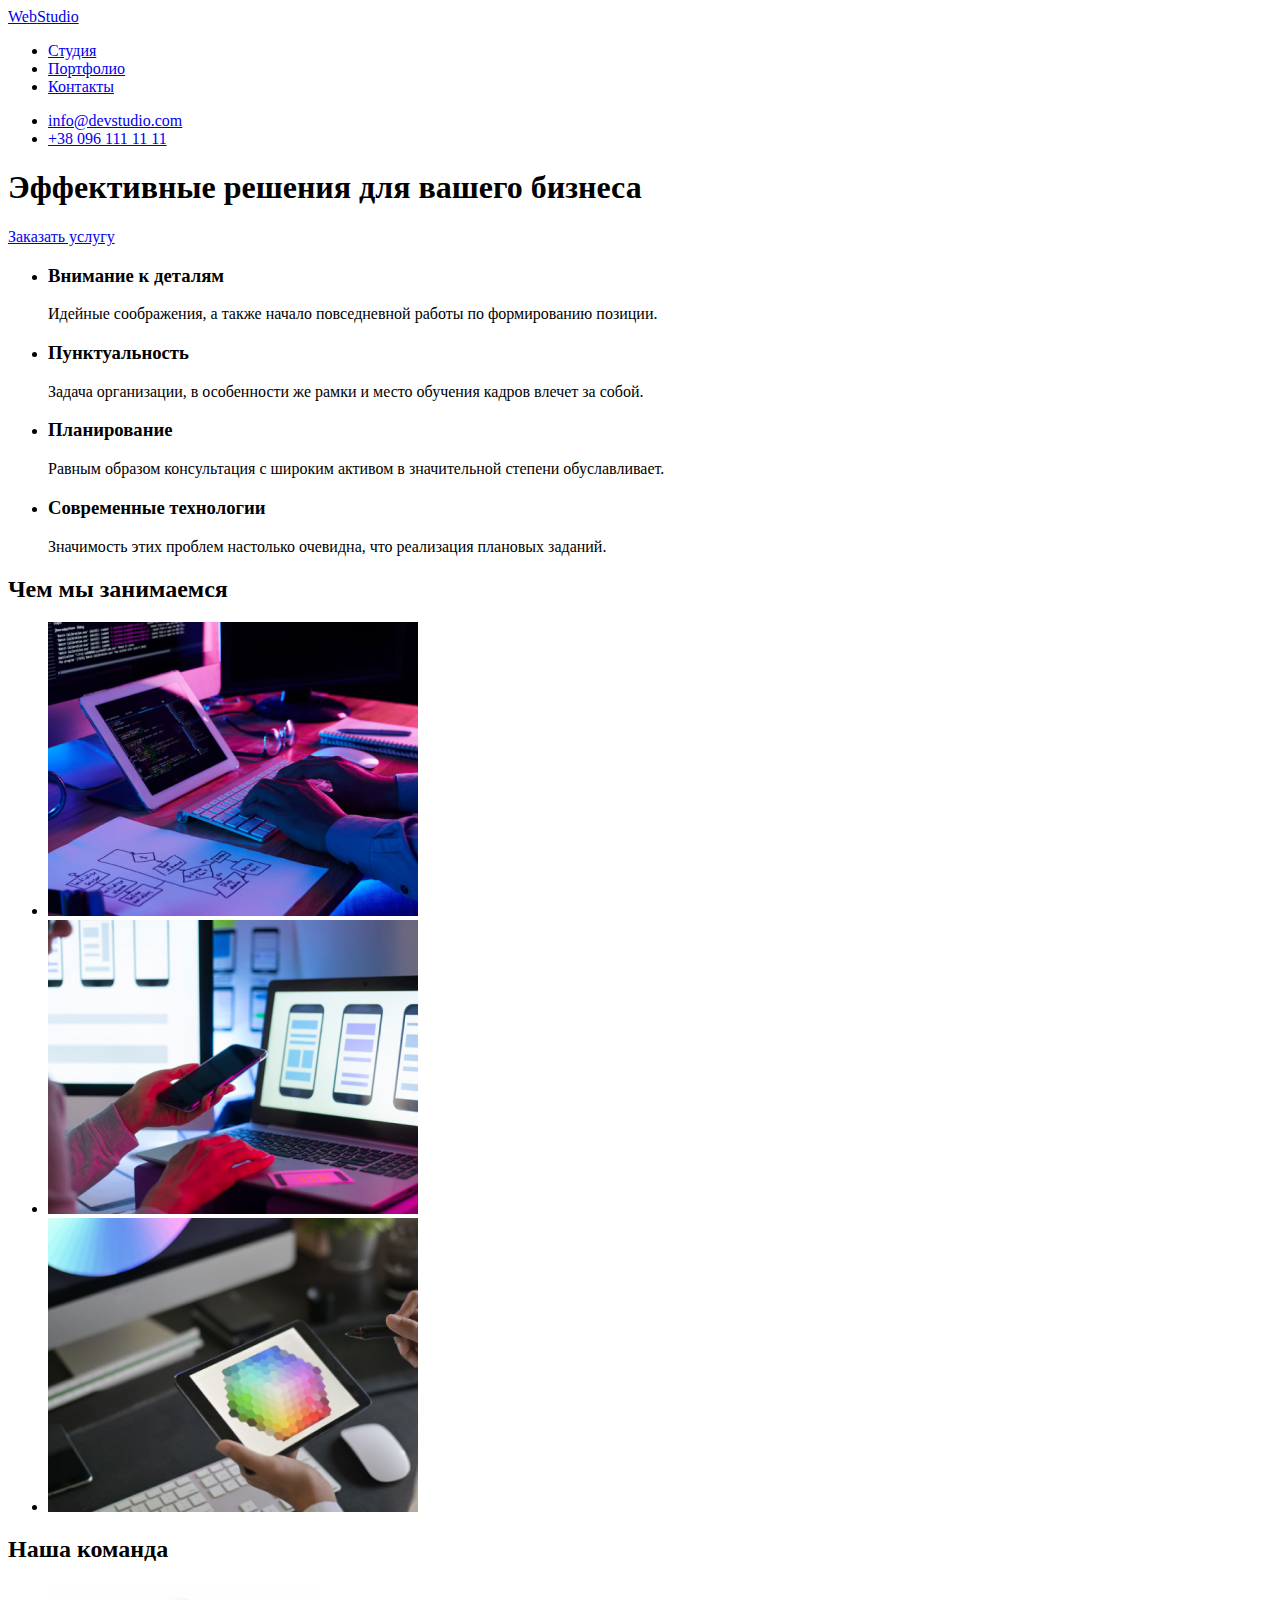
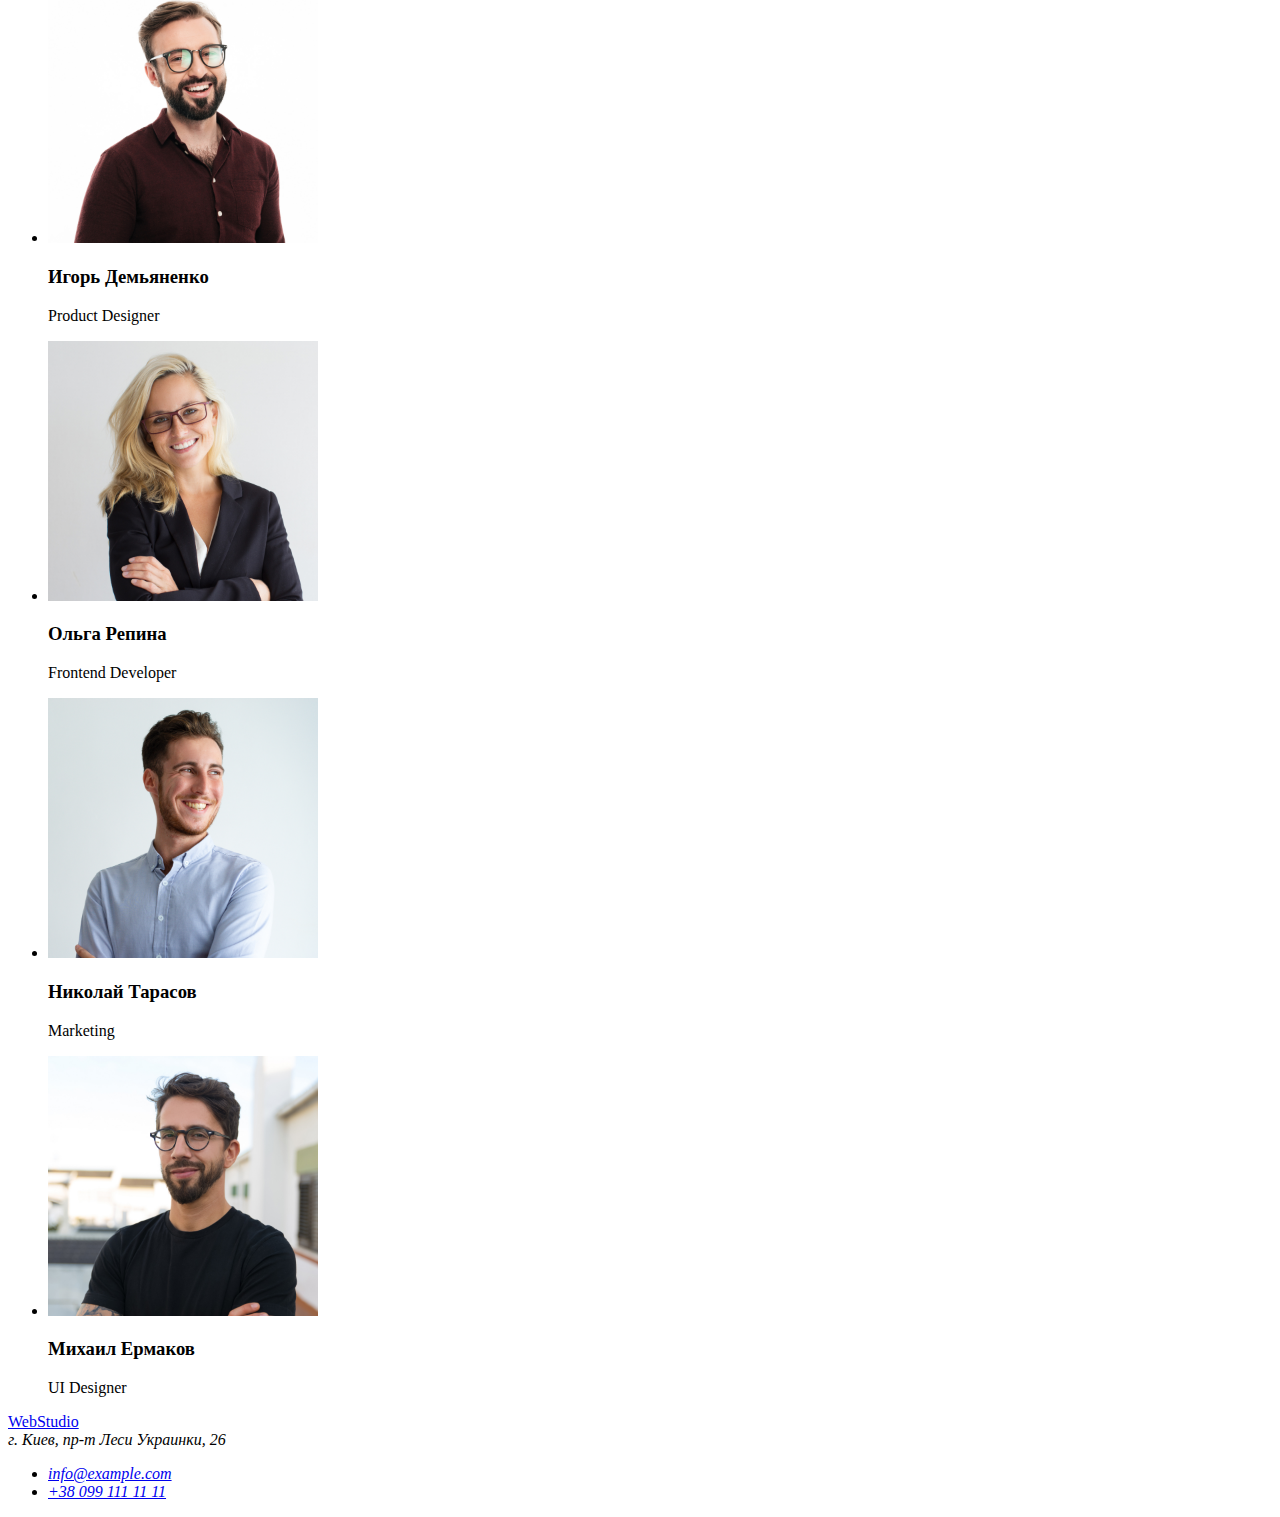
==== index.html @ 5f682573 "добавляет разметку страницы портфолио" ====
<!DOCTYPE html>
<html lang="ru">
  <head>
    <meta charset="UTF-8" />
    <meta http-equiv="X-UA-Compatible" content="IE=Edge" />
    <title>Главная</title>
  </head>

  <body>
    <header>
      <nav>
        <a href="#"><span>Web</span>Studio</a>
        <ul>
          <li><a href="#">Студия</a></li>
          <li><a href="./portfolio.html" target="_blank">Портфолио</a></li>
          <li><a href="#">Контакты</a></li>
        </ul>
      </nav>
      <ul>
        <li><a href="mailto:info@devstudio.com">info@devstudio.com</a></li>
        <li><a href="tel:+380961111111">+38 096 111 11 11</a></li>
      </ul>
    </header>

    <main>
      <!--герой-->
      <section>
        <h1>Эффективные решения для вашего бизнеса</h1>
        <a href="#">Заказать услугу</a>
      </section>

      <!--преимущества-->
      <section>
        <ul>
          <li>
            <h3>Внимание к деталям</h3>
            <p>
              Идейные соображения, а также начало повседневной работы по
              формированию позиции.
            </p>
          </li>
          <li>
            <h3>Пунктуальность</h3>
            <p>
              Задача организации, в особенности же рамки и место обучения кадров
              влечет за собой.
            </p>
          </li>
          <li>
            <h3>Планирование</h3>
            <p>
              Равным образом консультация с широким активом в значительной
              степени обуславливает.
            </p>
          </li>
          <li>
            <h3>Современные технологии</h3>
            <p>
              Значимость этих проблем настолько очевидна, что реализация
              плановых заданий.
            </p>
          </li>
        </ul>
      </section>

      <!--услуги-->
      <section>
        <h2>Чем мы занимаемся</h2>
        <ul>
          <li>
            <img
              src="./images/we-doing-1.jpg"
              alt="рабочий стол разработчика, который пишет код"
              width="370"
              height="294"
            />
          </li>
          <li>
            <img
              src="./images/we-doing-2.jpg"
              alt="мобильный телефон в руках"
              width="370"
              height="294"
            />
          </li>
          <li>
            <img
              src="./images/we-doing-3.jpg"
              alt="планшет с изображением палитры цветов"
              width="370"
              height="294"
            />
          </li>
        </ul>
      </section>

      <!--команда-->
      <section>
        <h2>Наша команда</h2>
        <ul>
          <li>
            <img
              src="./images/our-team-product-designer-1.jpg"
              alt="фото Игоря Демьяненко"
              width="270"
              height="260"
            />
            <h3>Игорь Демьяненко</h3>
            <p lang="en">Product Designer</p>
          </li>
          <li>
            <img
              src="./images/our-team-frontend-developer-2.jpg"
              alt="фото Ольги Репиной"
              width="270"
              height="260"
            />
            <h3>Ольга Репина</h3>
            <p lang="en">Frontend Developer</p>
          </li>
          <li>
            <img
              src="./images/our-team-marketing-3.jpg"
              alt="фото Николая Тарасова"
              width="270"
              height="260"
            />
            <h3>Николай Тарасов</h3>
            <p lang="en">Marketing</p>
          </li>
          <li>
            <img
              src="./images/our-team-ui-designer-4.jpg"
              alt="фото Михаила Ермакова"
              width="270"
              height="260"
            />
            <h3>Михаил Ермаков</h3>
            <p lang="en">UI Designer</p>
          </li>
        </ul>
      </section>
    </main>

    <footer>
      <div>
        <a href="#"><span>Web</span>Studio</a>
        <address>
          г. Киев, пр-т Леси Украинки, 26
          <ul>
            <li><a href="mailto:info@example.com">info@example.com</a></li>
            <li><a href="tel:+380991111111">+38 099 111 11 11</a></li>
          </ul>
        </address>
      </div>
    </footer>
  </body>
</html>
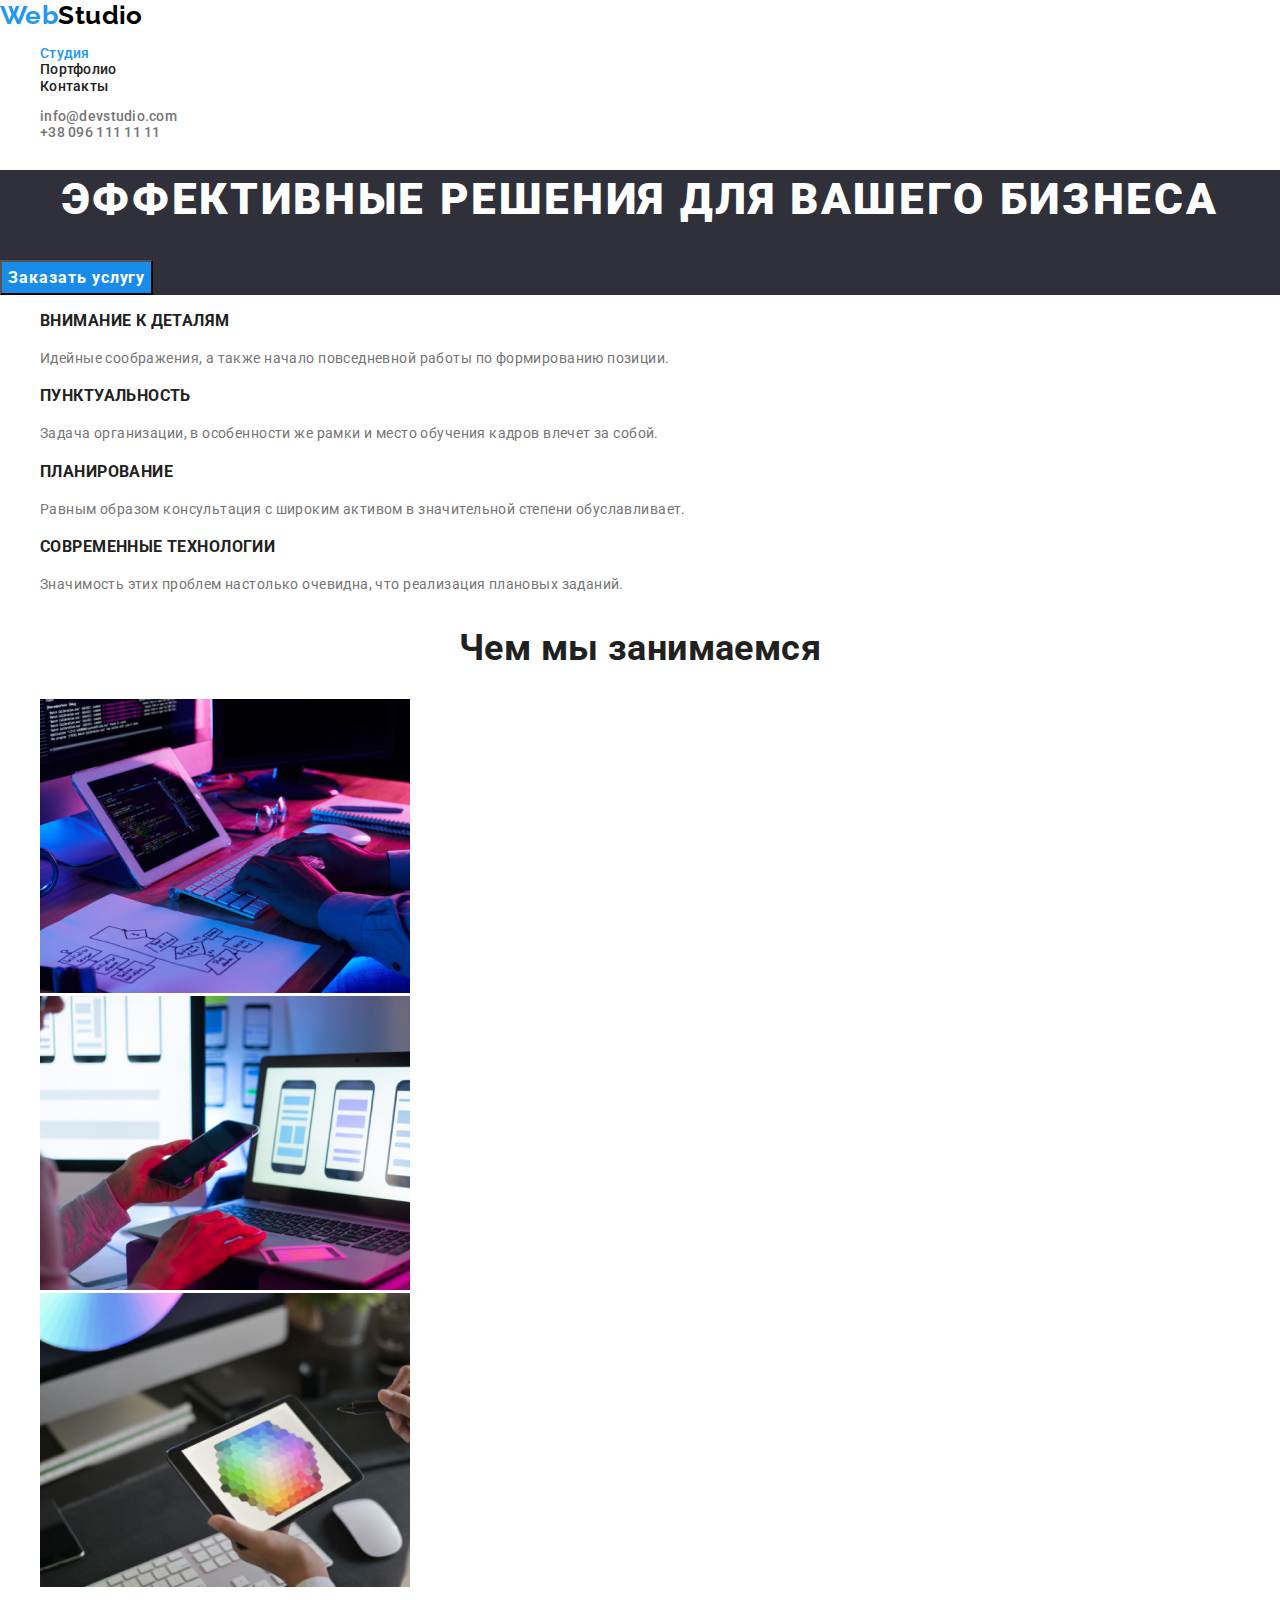
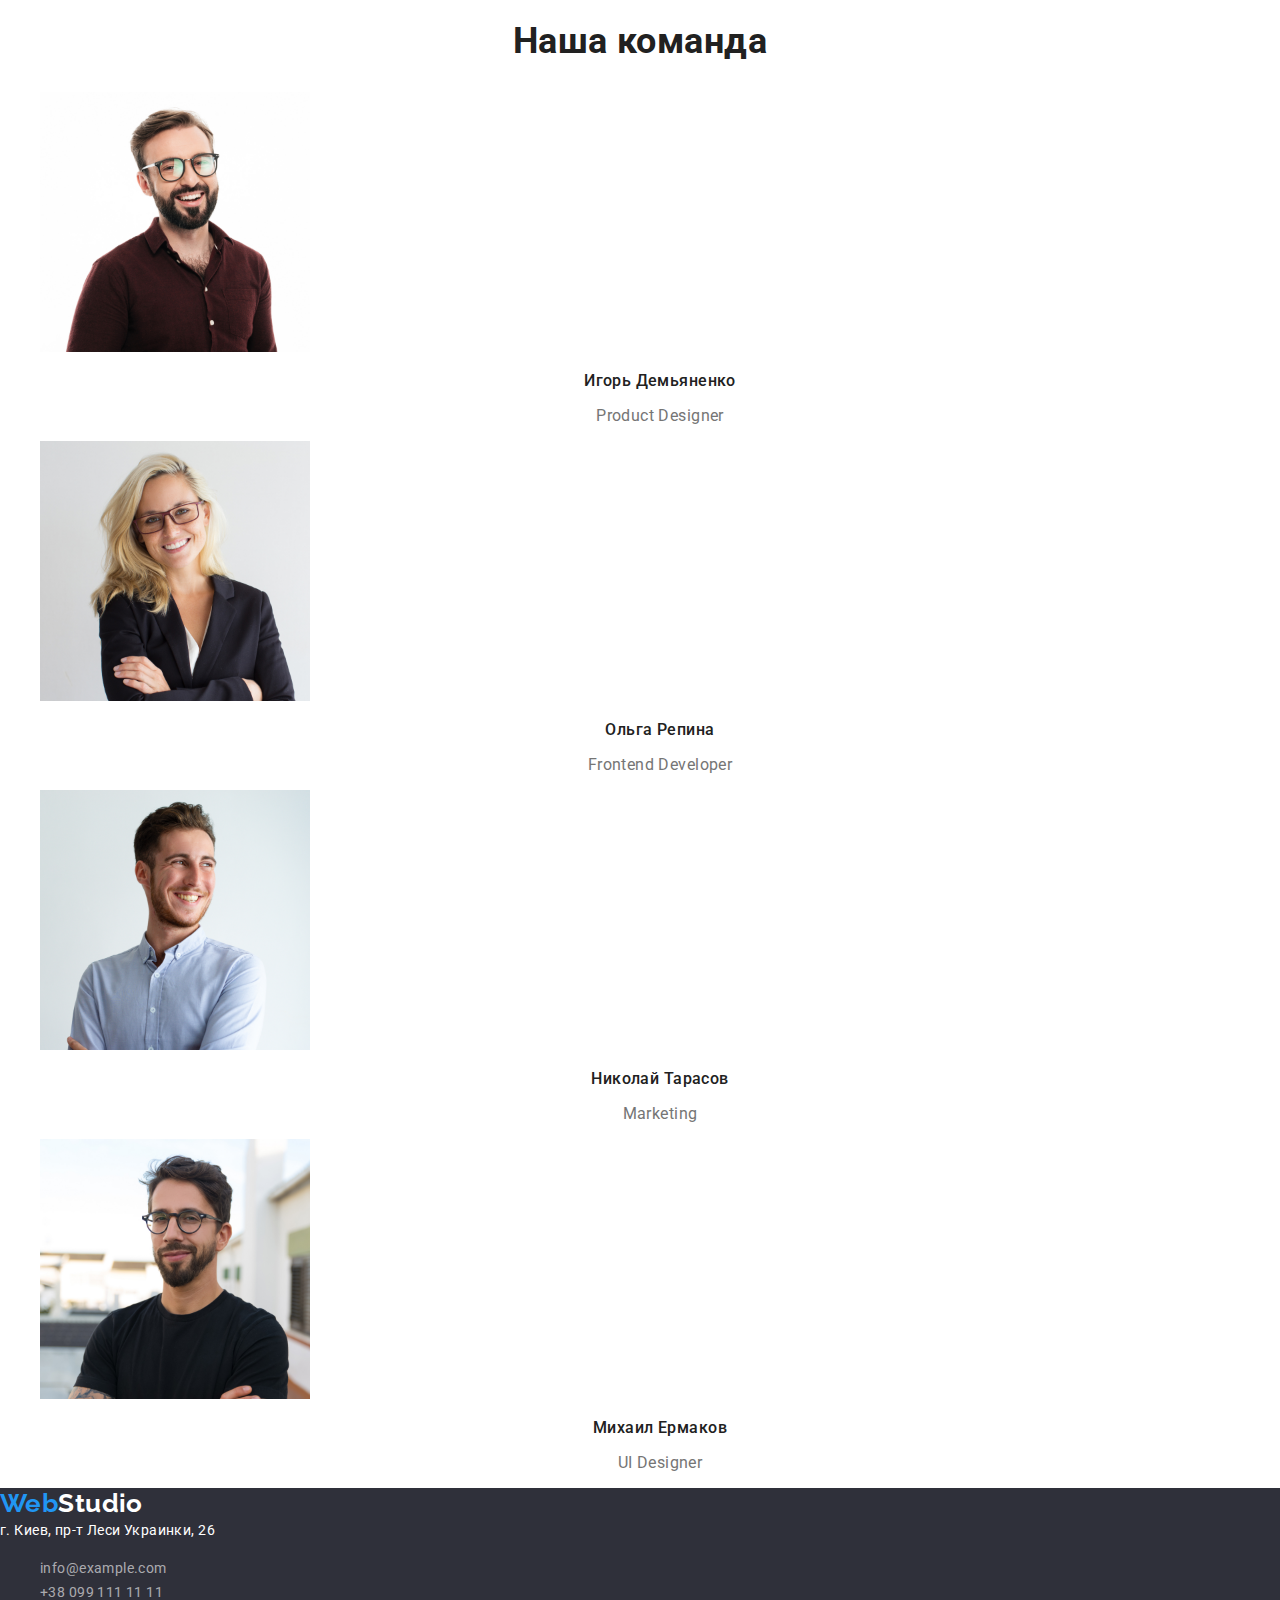
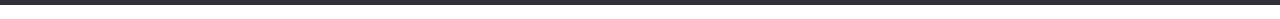
==== commit 4f9dedef: "добавляет стилизацию" ====
--- a/index.html
+++ b/index.html
@@ -4,58 +4,61 @@
     <meta charset="UTF-8" />
     <meta http-equiv="X-UA-Compatible" content="IE=Edge" />
     <title>Главная</title>
+    <link href="https://fonts.googleapis.com/css2?family=Raleway:wght@700&family=Roboto:wght@400;500;700;900&display=swap" rel="stylesheet">
+    <link rel="stylesheet" href="./css/normalize.css" />
+    <link rel="stylesheet" href="./css/styles.css" />
   </head>
 
   <body>
     <header>
       <nav>
-        <a href="#"><span>Web</span>Studio</a>
-        <ul>
-          <li><a href="#">Студия</a></li>
-          <li><a href="./portfolio.html" target="_blank">Портфолио</a></li>
-          <li><a href="#">Контакты</a></li>
+        <a class="logo link" href="#"><span class="logo-accent">Web</span>Studio</a>
+        <ul class="site-nav list">
+          <li><a class="item link open-page" href="#">Студия</a></li>
+          <li><a class="item link" href="./portfolio.html" target="_blank">Портфолио</a></li>
+          <li><a class="item link" href="#">Контакты</a></li>
         </ul>
       </nav>
-      <ul>
-        <li><a href="mailto:info@devstudio.com">info@devstudio.com</a></li>
-        <li><a href="tel:+380961111111">+38 096 111 11 11</a></li>
+      <ul class="contact-link list">
+        <li><a class="item link" href="mailto:info@devstudio.com">info@devstudio.com</a></li>
+        <li><a class="item link" href="tel:+380961111111">+38 096 111 11 11</a></li>
       </ul>
     </header>
 
     <main>
       <!--герой-->
-      <section>
-        <h1>Эффективные решения для вашего бизнеса</h1>
-        <a href="#">Заказать услугу</a>
+      <section class="hero draft-bg">
+        <h1 class="hero-title title">Эффективные решения для вашего бизнеса</h1>
+        <button class="btn-primary" type="button">Заказать услугу</button>
       </section>
 
       <!--преимущества-->
-      <section>
-        <ul>
+      <section  class="section features">
+        <ul class="list">
           <li>
-            <h3>Внимание к деталям</h3>
-            <p>
+            <h3 class="features-title title">Внимание к деталям</h3>
+            <p class="features-text">
               Идейные соображения, а также начало повседневной работы по
               формированию позиции.
             </p>
           </li>
           <li>
-            <h3>Пунктуальность</h3>
-            <p>
+            <h3 class="features-title title">Пунктуальность</h3>
+            <p class="features-text">
               Задача организации, в особенности же рамки и место обучения кадров
               влечет за собой.
             </p>
           </li>
           <li>
-            <h3>Планирование</h3>
-            <p>
+            <h3 class="features-title title">Планирование</h3>
+            <p class="features-text">
               Равным образом консультация с широким активом в значительной
               степени обуславливает.
             </p>
           </li>
           <li>
-            <h3>Современные технологии</h3>
-            <p>
+            <h3 class="features-title title">Современные технологии</h3>
+            <p class="features-text">
               Значимость этих проблем настолько очевидна, что реализация
               плановых заданий.
             </p>
@@ -64,9 +67,9 @@
       </section>
 
       <!--услуги-->
-      <section>
-        <h2>Чем мы занимаемся</h2>
-        <ul>
+      <section  class="section services">
+        <h2  class="section-title title">Чем мы занимаемся</h2>
+        <ul class="list">
           <li>
             <img
               src="./images/we-doing-1.jpg"
@@ -95,9 +98,9 @@
       </section>
 
       <!--команда-->
-      <section>
-        <h2>Наша команда</h2>
-        <ul>
+      <section  class="section team">
+        <h2 class="section-title title">Наша команда</h2>
+        <ul class="list">
           <li>
             <img
               src="./images/our-team-product-designer-1.jpg"
@@ -105,8 +108,8 @@
               width="270"
               height="260"
             />
-            <h3>Игорь Демьяненко</h3>
-            <p lang="en">Product Designer</p>
+            <h3 class="team-title title">Игорь Демьяненко</h3>
+            <p class="team-text" lang="en">Product Designer</p>
           </li>
           <li>
             <img
@@ -115,8 +118,8 @@
               width="270"
               height="260"
             />
-            <h3>Ольга Репина</h3>
-            <p lang="en">Frontend Developer</p>
+            <h3 class="team-title title">Ольга Репина</h3>
+            <p class="team-text" lang="en">Frontend Developer</p>
           </li>
           <li>
             <img
@@ -125,8 +128,8 @@
               width="270"
               height="260"
             />
-            <h3>Николай Тарасов</h3>
-            <p lang="en">Marketing</p>
+            <h3 class="team-title title">Николай Тарасов</h3>
+            <p class="team-text" lang="en">Marketing</p>
           </li>
           <li>
             <img
@@ -135,21 +138,21 @@
               width="270"
               height="260"
             />
-            <h3>Михаил Ермаков</h3>
-            <p lang="en">UI Designer</p>
+            <h3 class="team-title title">Михаил Ермаков</h3>
+            <p class="team-text" lang="en">UI Designer</p>
           </li>
         </ul>
       </section>
     </main>
-
-    <footer>
-      <div>
-        <a href="#"><span>Web</span>Studio</a>
-        <address>
+ 
+    <footer class="draft-bg">
+      <div class="address">
+        <a class="logo link" href="#"><span class="logo-accent">Web</span>Studio</a>
+        <address class="address-text">
           г. Киев, пр-т Леси Украинки, 26
-          <ul>
-            <li><a href="mailto:info@example.com">info@example.com</a></li>
-            <li><a href="tel:+380991111111">+38 099 111 11 11</a></li>
+          <ul class="list">
+            <li><a class="item link" href="mailto:info@example.com">info@example.com</a></li>
+            <li><a class="item link" href="tel:+380991111111">+38 099 111 11 11</a></li>
           </ul>
         </address>
       </div>
--- a/css/styles.css
+++ b/css/styles.css
@@ -0,0 +1,155 @@
+:root {
+  --main-text-color: #757575;
+  --title-text-color: #212121;
+  --accent-color: #2196F3;
+  --primary-black-color: #000000;
+  --primary-white-color: #FFFFFF; 
+  --secondary-white-color: rgba(255,255,255,0.6);
+  --primary-btn-bg-color: #188CE8;
+  --secondary-btn-bg-color: #EEEEEE;
+}
+
+body {
+  font-family: Roboto, sans-serif;
+  font-weight: 400;
+  font-size: 14px;
+  letter-spacing: 0.03em;
+  color: var(--main-text-color);
+}
+
+.list {
+  list-style: none;
+}
+
+.link {
+  text-decoration: none;
+}
+
+.title {
+  font-weight: 700;
+  color: var(--title-text-color);
+}
+
+/* лого */
+
+.logo {
+  font-family: Raleway, sans-serif;
+  font-weight: 700;
+  font-size: 26px;
+  line-height: 1.19;
+  color: var(--primary-black-color);
+}
+
+.logo-accent {
+  color: var(--accent-color);
+}
+
+/* навигация  */
+
+.site-nav .item {
+  font-family: inherit;
+  font-weight: 500;
+  line-height: 1.17;
+  letter-spacing: 0.02em;
+  color: var(--title-text-color);
+}
+
+/* линки контактов */
+
+.contact-link .item {
+  font-family: inherit;
+  font-weight: 500;
+  line-height: 1.17;
+  letter-spacing: 0.02em;
+  color: currentColor;
+}
+
+.site-nav .item:hover,
+.site-nav .item:focus,
+.contact-link .item:hover,
+.contact-link .item:focus {
+  color: var(--accent-color);
+}
+
+/* герой */
+
+.hero-title{
+  font-weight: 900;
+  font-size: 44px;
+  line-height: 1.36;
+  text-align: center;
+  letter-spacing: 0.06em;
+  text-transform: uppercase;
+  color: var(--primary-white-color);
+}
+
+.btn-primary {
+  font-family: inherit;
+  font-weight: 700;
+  font-size: 16px;
+  line-height: 1.87;
+  text-align: center;
+  letter-spacing: 0.06em;
+  color: var(--primary-white-color);
+  background-color: var(--primary-btn-bg-color);
+}
+
+/* преимущества */
+
+.features-title {
+  line-height: 1.14;
+  text-transform: uppercase;
+}
+
+.features-text {
+  line-height: 1.71;
+}
+
+/* услуги */
+
+.section-title {
+  font-size: 36px;
+  line-height: 1.17;
+  text-align: center;
+}
+
+/* команда */
+
+.team-title {
+  font-weight: 500;
+  font-size: 16px;
+  line-height: 1.19;
+  text-align: center;
+}
+
+.team-text {
+  font-size: 16px;
+  line-height: 1.19;
+  text-align: center;
+}
+
+/* футер контакты */
+
+.address-text {
+  font-style: normal;
+  line-height: 1.71;
+  color: var(--primary-white-color);
+}
+
+.address .logo {
+  color: var(--primary-white-color);
+}
+
+.address .item {
+  line-height: 1.71;
+  color: var(--secondary-white-color);
+}
+
+/* временный фон для видимости белых шрифтов */
+.draft-bg {
+  background-color: #2F303A; 
+}
+
+.site-nav .open-page {
+  color: var(--accent-color);
+}
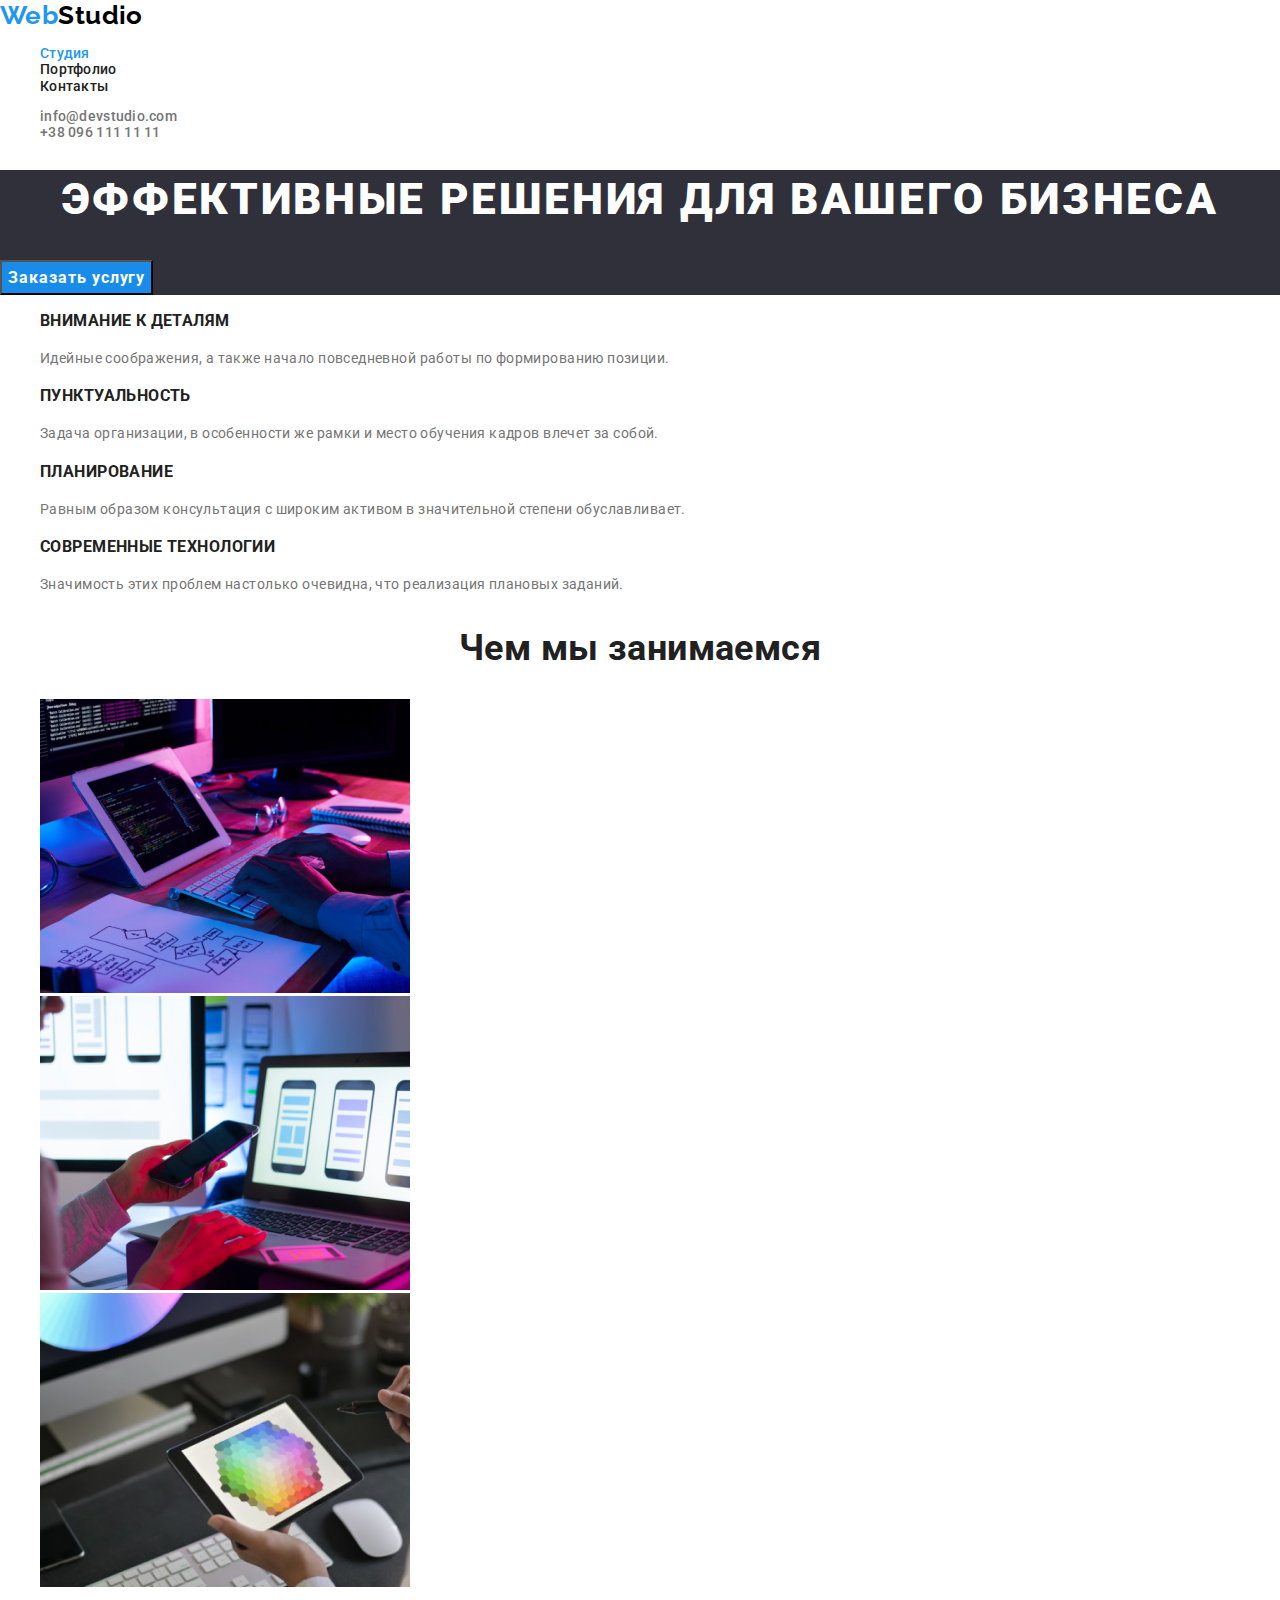
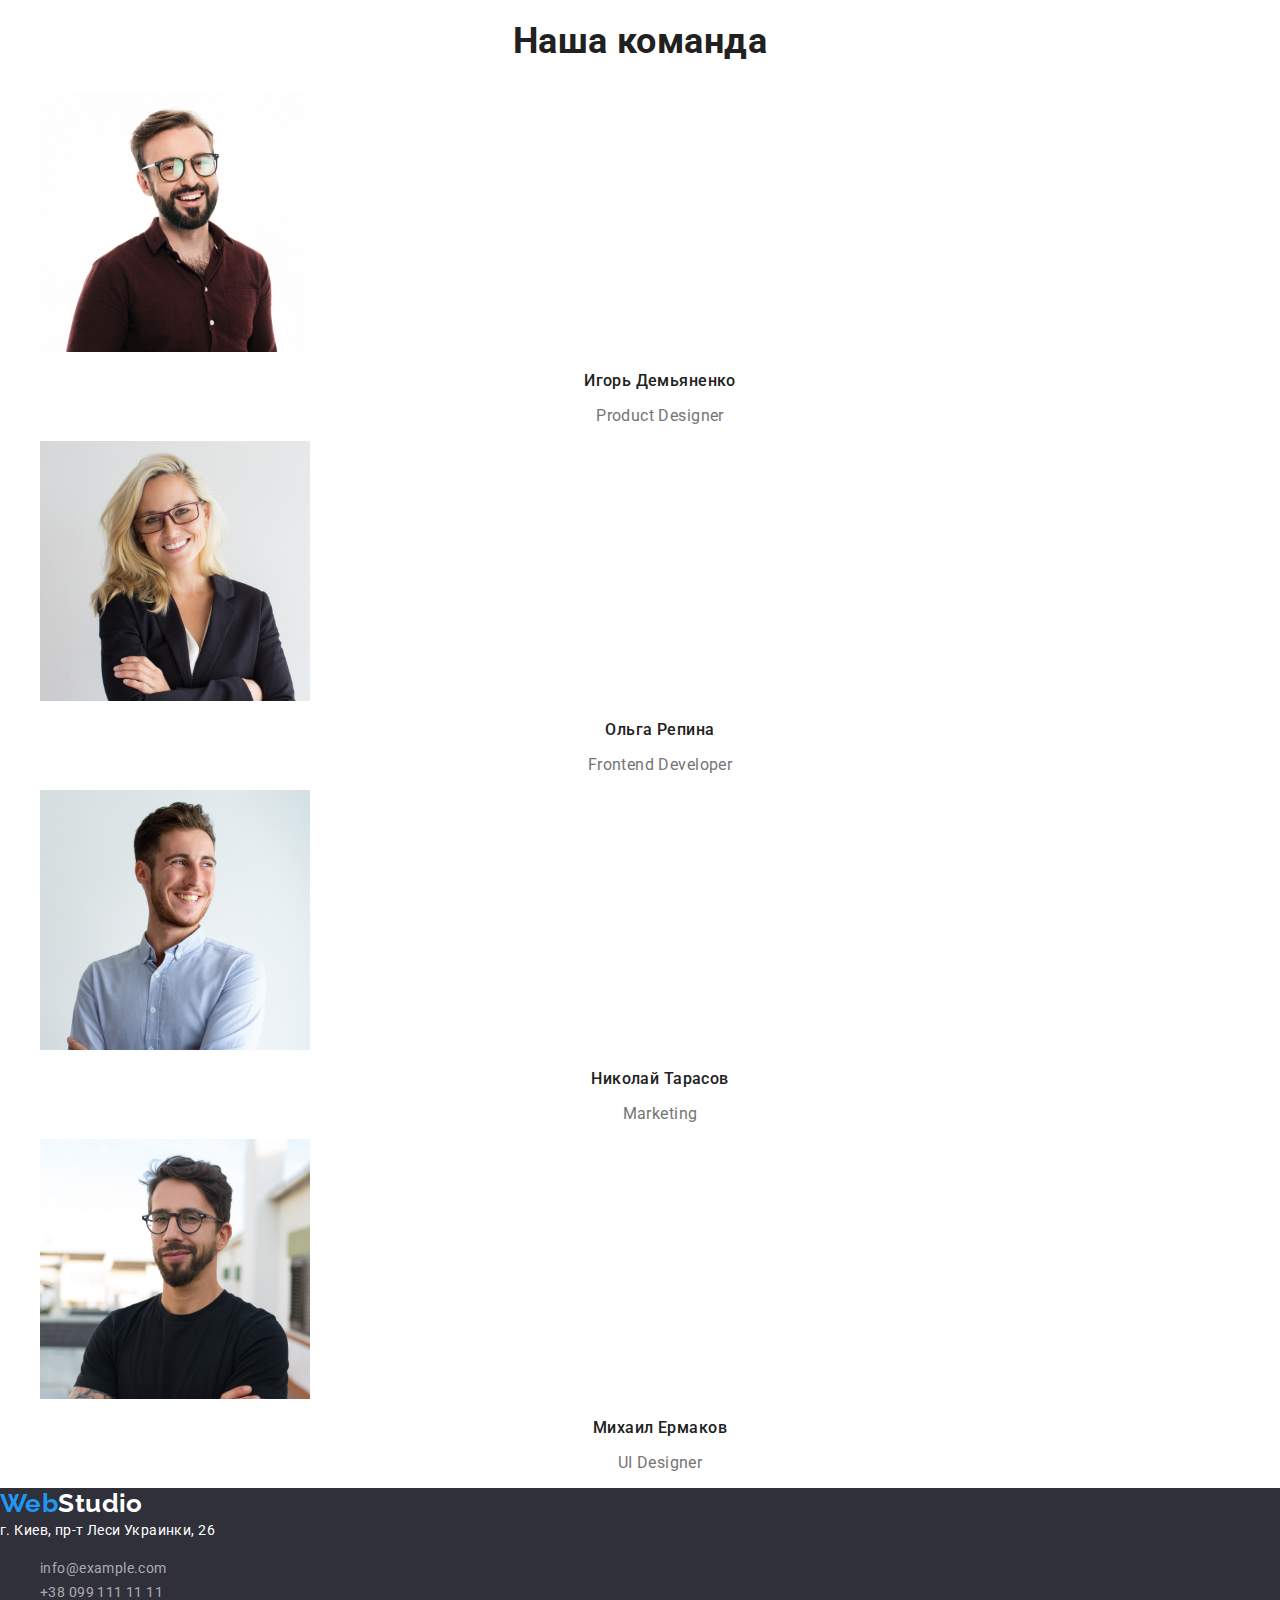
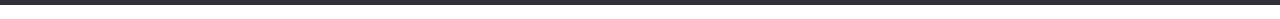
==== commit bb0e1492: "добавляет стили" ====
--- a/index.html
+++ b/index.html
@@ -4,7 +4,7 @@
     <meta charset="UTF-8" />
     <meta http-equiv="X-UA-Compatible" content="IE=Edge" />
     <title>Главная</title>
-    <link href="https://fonts.googleapis.com/css2?family=Raleway:wght@700&family=Roboto:wght@400;500;700;900&display=swap" rel="stylesheet">
+    <link href="https://fonts.googleapis.com/css2?family=Roboto:wght@400;500;700;900&display=swap" rel="stylesheet">
     <link rel="stylesheet" href="./css/normalize.css" />
     <link rel="stylesheet" href="./css/styles.css" />
   </head>
@@ -29,7 +29,7 @@
       <!--герой-->
       <section class="hero draft-bg">
         <h1 class="hero-title title">Эффективные решения для вашего бизнеса</h1>
-        <button class="btn-primary" type="button">Заказать услугу</button>
+        <button class="btn" type="button">Заказать услугу</button>
       </section>
 
       <!--преимущества-->
--- a/css/styles.css
+++ b/css/styles.css
@@ -1,3 +1,30 @@
+/* raleway-regular - latin_cyrillic */
+@font-face {
+  font-family: 'Raleway';
+  font-style: normal;
+  font-weight: 400;
+  src: url('../fonts/raleway-v18-latin_cyrillic-regular.eot'); /* IE9 Compat Modes */
+  src: local(''),
+       url('../fonts/raleway-v18-latin_cyrillic-regular.eot?#iefix') format('embedded-opentype'), /* IE6-IE8 */
+       url('../fonts/raleway-v18-latin_cyrillic-regular.woff2') format('woff2'), /* Super Modern Browsers */
+       url('../fonts/raleway-v18-latin_cyrillic-regular.woff') format('woff'), /* Modern Browsers */
+       url('../fonts/raleway-v18-latin_cyrillic-regular.ttf') format('truetype'), /* Safari, Android, iOS */
+       url('../fonts/raleway-v18-latin_cyrillic-regular.svg#Raleway') format('svg'); /* Legacy iOS */
+}
+/* raleway-700 - latin_cyrillic */
+@font-face {
+  font-family: 'Raleway';
+  font-style: normal;
+  font-weight: 700;
+  src: url('../fonts/raleway-v18-latin_cyrillic-700.eot'); /* IE9 Compat Modes */
+  src: local(''),
+       url('../fonts/raleway-v18-latin_cyrillic-700.eot?#iefix') format('embedded-opentype'), /* IE6-IE8 */
+       url('../fonts/raleway-v18-latin_cyrillic-700.woff2') format('woff2'), /* Super Modern Browsers */
+       url('../fonts/raleway-v18-latin_cyrillic-700.woff') format('woff'), /* Modern Browsers */
+       url('../fonts/raleway-v18-latin_cyrillic-700.ttf') format('truetype'), /* Safari, Android, iOS */
+       url('../fonts/raleway-v18-latin_cyrillic-700.svg#Raleway') format('svg'); /* Legacy iOS */
+}
+
 :root {
   --main-text-color: #757575;
   --title-text-color: #212121;
@@ -6,7 +33,7 @@
   --primary-white-color: #FFFFFF; 
   --secondary-white-color: rgba(255,255,255,0.6);
   --primary-btn-bg-color: #188CE8;
-  --secondary-btn-bg-color: #EEEEEE;
+  --secondary-btn-bg-color: #F5F4FA;
 }
 
 body {
@@ -71,6 +98,10 @@
   color: var(--accent-color);
 }
 
+.site-nav .open-page {
+  color: var(--accent-color);
+}
+
 /* герой */
 
 .hero-title{
@@ -83,12 +114,17 @@
   color: var(--primary-white-color);
 }
 
-.btn-primary {
-  font-family: inherit;
-  font-weight: 700;
-  font-size: 16px;
+.btn {
+  font-weight: 500;
+  font-size: 16px;
+  line-height: 1.62;
+  text-align: center;
+  letter-spacing: 0.03em;
+}
+
+.hero .btn {
+  font-weight: 700;
   line-height: 1.87;
-  text-align: center;
   letter-spacing: 0.06em;
   color: var(--primary-white-color);
   background-color: var(--primary-btn-bg-color);
@@ -150,6 +186,34 @@
   background-color: #2F303A; 
 }
 
-.site-nav .open-page {
-  color: var(--accent-color);
-}
+/* портфолио работы */
+
+.btn {
+  font-weight: 500;
+  font-size: 16px;
+  line-height: 1.62;
+  text-align: center;
+  letter-spacing: 0.03em;
+}
+
+.btn.primary {
+  color: var(--primary-white-color);
+  background-color: var(--accent-color);
+}
+
+.btn.secondary {
+  color: var(--title-text-color);
+  background-color: var(--secondary-btn-bg-color);
+}
+
+.work-title {
+  font-size: 18px;
+  line-height: 2.0;
+  letter-spacing: 0.06em;
+}
+
+.work-subtitle {
+font-size: 16px;
+line-height: 1.87;
+color: var(--title-text-color);
+}